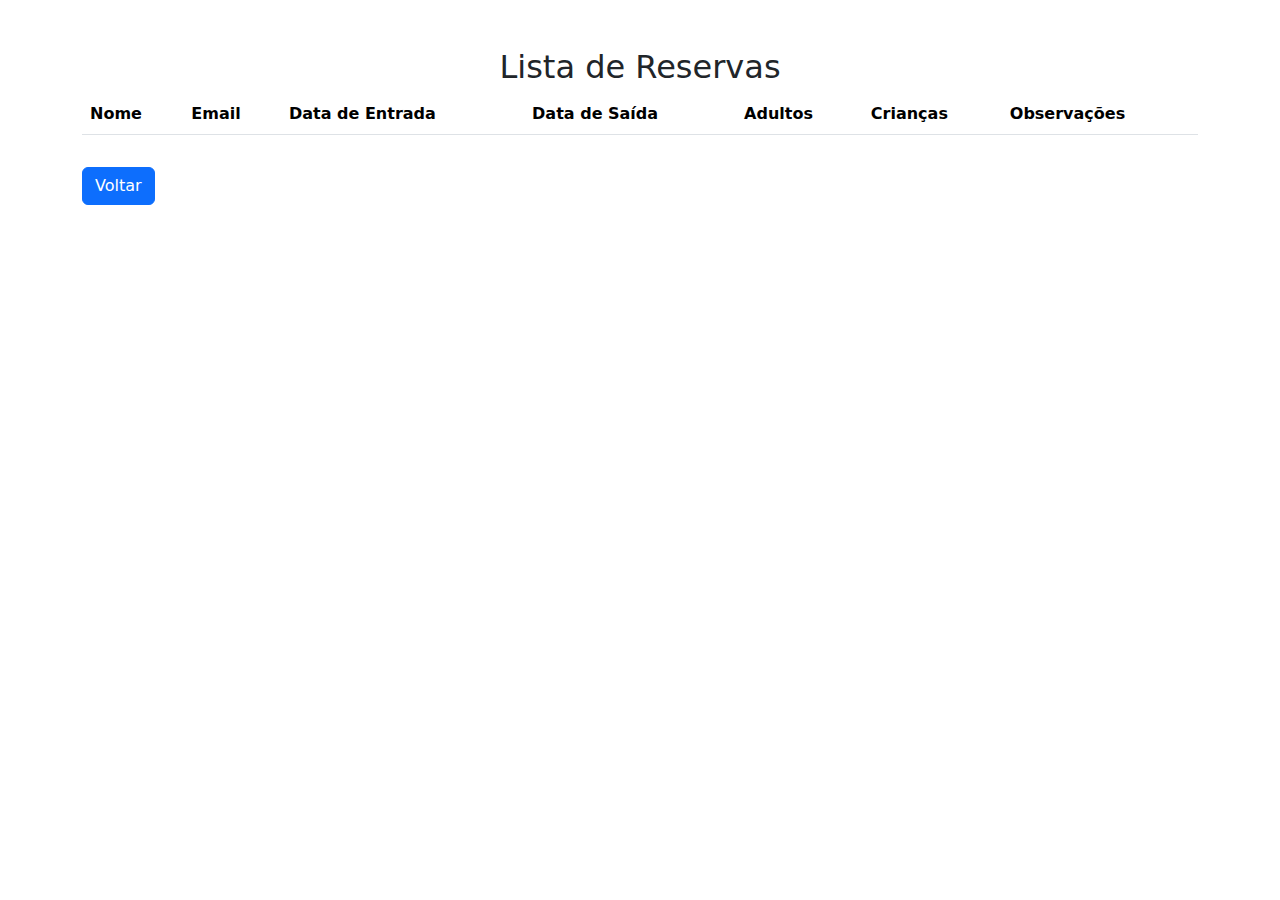
==== controller/reservas.html @ 5ed1e3ba "First commit" ====
<!DOCTYPE html>
<html lang="pt-BR">

<head>
    <meta charset="UTF-8">
    <meta name="viewport" content="width=device-width, initial-scale=1.0">
    <title>Reservas FODAS</title>
    <link href="https://cdn.jsdelivr.net/npm/bootstrap@5.3.0/dist/css/bootstrap.min.css" rel="stylesheet">
</head>

<body>
    <div class="container mt-5">
        <h2 class="text-center">Lista de Reservas</h2>
        <table class="table table-striped">
            <thead>
                <tr>
                    <th>Nome</th>
                    <th>Email</th>
                    <th>Data de Entrada</th>
                    <th>Data de Saída</th>
                    <th>Adultos</th>
                    <th>Crianças</th>
                    <th>Observações</th>
                </tr>
            </thead>
            <tbody id="reservasTableBody">
                <!-- As reservas serão preenchidas aqui -->
            </tbody>
        </table>
        <a href="../index.html" class="btn btn-primary mt-3" style="margin-bottom: 5%;">Voltar</a>
    </div>

    <script src="../script/script.js"></script> <!-- Referência ao arquivo JavaScript -->
</body>

</html>
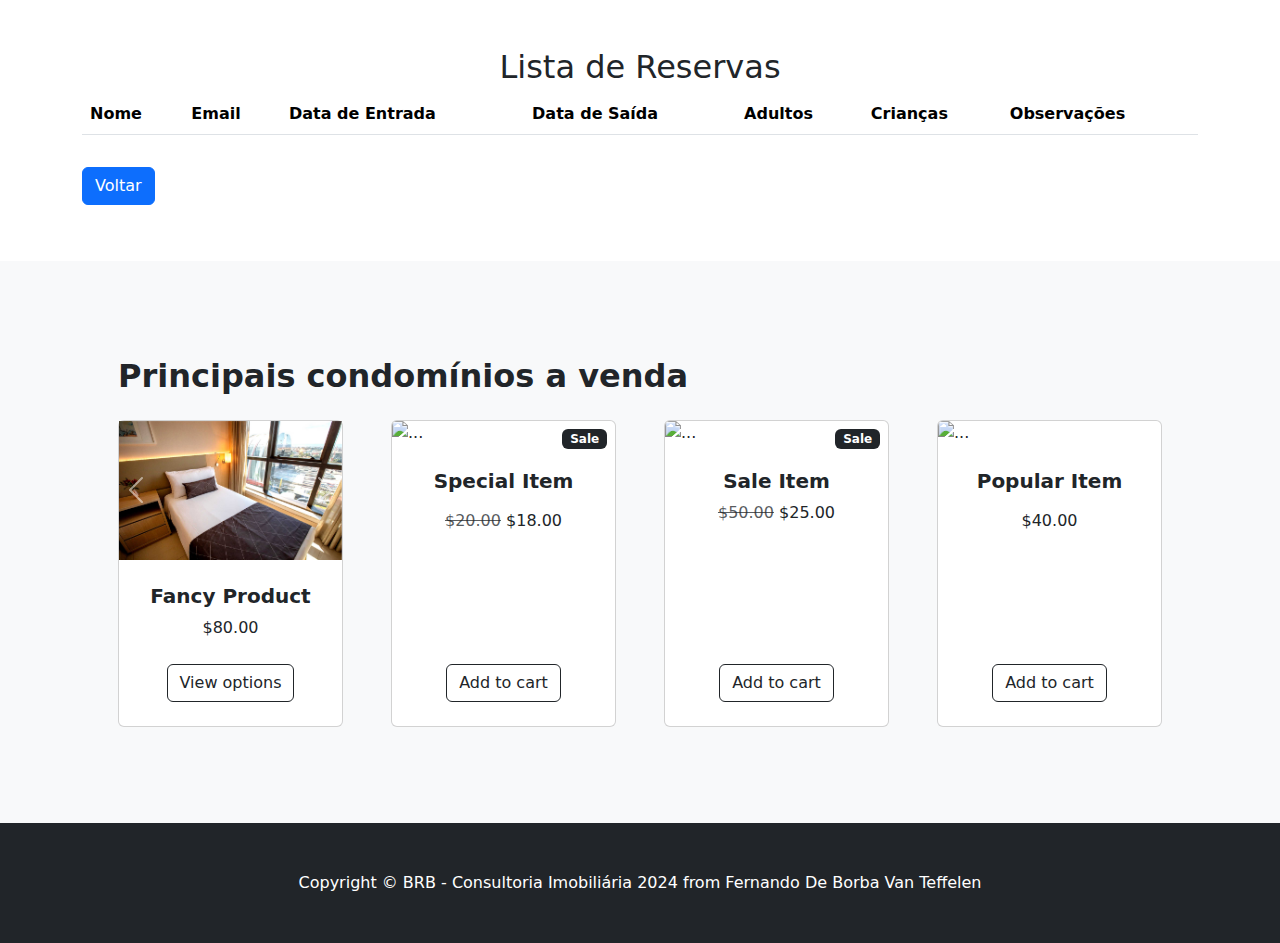
==== commit 1691463d: "ajust files error in login.html" ====
--- a/controller/reservas.html
+++ b/controller/reservas.html
@@ -27,10 +27,174 @@
                 <!-- As reservas serão preenchidas aqui -->
             </tbody>
         </table>
+
+        
+
         <a href="../index.html" class="btn btn-primary mt-3" style="margin-bottom: 5%;">Voltar</a>
     </div>
 
-    <script src="../script/script.js"></script> <!-- Referência ao arquivo JavaScript -->
+    <section class="py-5 bg-light">
+        <div class="container px-4 px-lg-5 mt-5">
+            <h2 class="fw-bolder mb-4">Principais condomínios a venda</h2>
+            <div class="row gx-4 gx-lg-5 row-cols-2 row-cols-md-3 row-cols-xl-4 justify-content-center">
+
+
+                
+                <div class="col mb-5">
+                    <div class="card h-100">
+                        <!-- Product image-->
+                        <div id="carouselExampleIndicators" class="carousel slide" data-ride="carousel">
+                            <div class="carousel slide" data-bs-ride="carousel" id="ads">
+                                <div class="carousel-inner">
+                                    <div class="carousel-item active">
+                                        <img class="d-block w-100" src="../img/solteiro.jpg"
+                                            alt="First slide">
+                                    </div>
+
+                                    <div class="carousel-item">
+                                        <img class="d-block w-100" src="../img/casal.jpg" alt="Second slide">
+                                    </div>
+
+                                    <div class="carousel-item">
+                                        <img class="d-block w-100" src="../img/master.jpg" alt="Third slide">
+                                    </div>
+                                </div>
+                            </div>
+
+                            <button class="carousel-control-prev" data-bs-target="#ads" data-bs-slide="prev"><span
+                                    class="carousel-control-prev-icon"></span></button>
+
+                            <button class="carousel-control-next" data-bs-target="#ads" data-bs-slide="next"><span
+                                    class="carousel-control-next-icon"></span></button>
+
+                        </div>
+
+                        <!-- Product details-->
+                        <div class="card-body p-4">
+                            <div class="text-center">
+                                <!-- Product name-->
+                                <h5 class="fw-bolder">Fancy Product</h5>
+                                <!-- Product price-->
+                                $80.00
+                            </div>
+                        </div>
+                        <!-- Product actions-->
+                        <div class="card-footer p-4 pt-0 border-top-0 bg-transparent">
+                            <div class="text-center"><a class="btn btn-outline-dark mt-auto" href="#">View
+                                    options</a>
+                            </div>
+                        </div>
+                    </div>
+                </div>
+
+
+
+                <div class="col mb-5">
+                    <div class="card h-100">
+                        <!-- Sale badge-->
+                        <div class="badge bg-dark text-white position-absolute" style="top: 0.5rem; right: 0.5rem">
+                            Sale
+                        </div>
+                        <!-- Product image-->
+                        <img class="card-img-top" src="https://dummyimage.com/450x300/dee2e6/6c757d.jpg"
+                            alt="..." />
+                        <!-- Product details-->
+                        <div class="card-body p-4">
+                            <div class="text-center">
+                                <!-- Product name-->
+                                <h5 class="fw-bolder">Special Item</h5>
+                                <!-- Product reviews-->
+                                <div class="d-flex justify-content-center small text-warning mb-2">
+                                    <div class="bi-star-fill"></div>
+                                    <div class="bi-star-fill"></div>
+                                    <div class="bi-star-fill"></div>
+                                    <div class="bi-star-fill"></div>
+                                    <div class="bi-star-fill"></div>
+                                </div>
+                                <!-- Product price-->
+                                <span class="text-muted text-decoration-line-through">$20.00</span>
+                                $18.00
+                            </div>
+                        </div>
+                        <!-- Product actions-->
+                        <div class="card-footer p-4 pt-0 border-top-0 bg-transparent">
+                            <div class="text-center"><a class="btn btn-outline-dark mt-auto" href="#">Add to
+                                    cart</a>
+                            </div>
+                        </div>
+                    </div>
+                </div>
+                <div class="col mb-5">
+                    <div class="card h-100">
+                        <!-- Sale badge-->
+                        <div class="badge bg-dark text-white position-absolute" style="top: 0.5rem; right: 0.5rem">
+                            Sale
+                        </div>
+                        <!-- Product image-->
+                        <img class="card-img-top" src="https://dummyimage.com/450x300/dee2e6/6c757d.jpg"
+                            alt="..." />
+                        <!-- Product details-->
+                        <div class="card-body p-4">
+                            <div class="text-center">
+                                <!-- Product name-->
+                                <h5 class="fw-bolder">Sale Item</h5>
+                                <!-- Product price-->
+                                <span class="text-muted text-decoration-line-through">$50.00</span>
+                                $25.00
+                            </div>
+                        </div>
+                        <!-- Product actions-->
+                        <div class="card-footer p-4 pt-0 border-top-0 bg-transparent">
+                            <div class="text-center"><a class="btn btn-outline-dark mt-auto" href="#">Add to
+                                    cart</a>
+                            </div>
+                        </div>
+                    </div>
+                </div>
+                <div class="col mb-5">
+                    <div class="card h-100">
+                        <!-- Product image-->
+                        <img class="card-img-top" src="https://dummyimage.com/450x300/dee2e6/6c757d.jpg"
+                            alt="..." />
+                        <!-- Product details-->
+                        <div class="card-body p-4">
+                            <div class="text-center">
+                                <!-- Product name-->
+                                <h5 class="fw-bolder">Popular Item</h5>
+                                <!-- Product reviews-->
+                                <div class="d-flex justify-content-center small text-warning mb-2">
+                                    <div class="bi-star-fill"></div>
+                                    <div class="bi-star-fill"></div>
+                                    <div class="bi-star-fill"></div>
+                                    <div class="bi-star-fill"></div>
+                                    <div class="bi-star-fill"></div>
+                                </div>
+                                <!-- Product price-->
+                                $40.00
+                            </div>
+                        </div>
+                        <!-- Product actions-->
+                        <div class="card-footer p-4 pt-0 border-top-0 bg-transparent">
+                            <div class="text-center"><a class="btn btn-outline-dark mt-auto" href="#">Add to
+                                    cart</a>
+                            </div>
+                        </div>
+                    </div>
+                </div>
+            </div>
+        </div>
+    </section>
+    <footer class="py-5 bg-dark">
+        <div class="container">
+            <p class="m-0 text-center text-white">Copyright &copy; BRB - Consultoria Imobiliária 2024 from Fernando De
+                Borba Van Teffelen</p>
+        </div>
+    </footer>
+    
+    <!-- Referência ao arquivo JavaScript -->
+    <script src="../script/script.js"></script>
+    <!-- Bootstrap -->
+    <script src="https://cdn.jsdelivr.net/npm/bootstrap@5.2.3/dist/js/bootstrap.bundle.min.js"></script>
 </body>
 
 </html>
